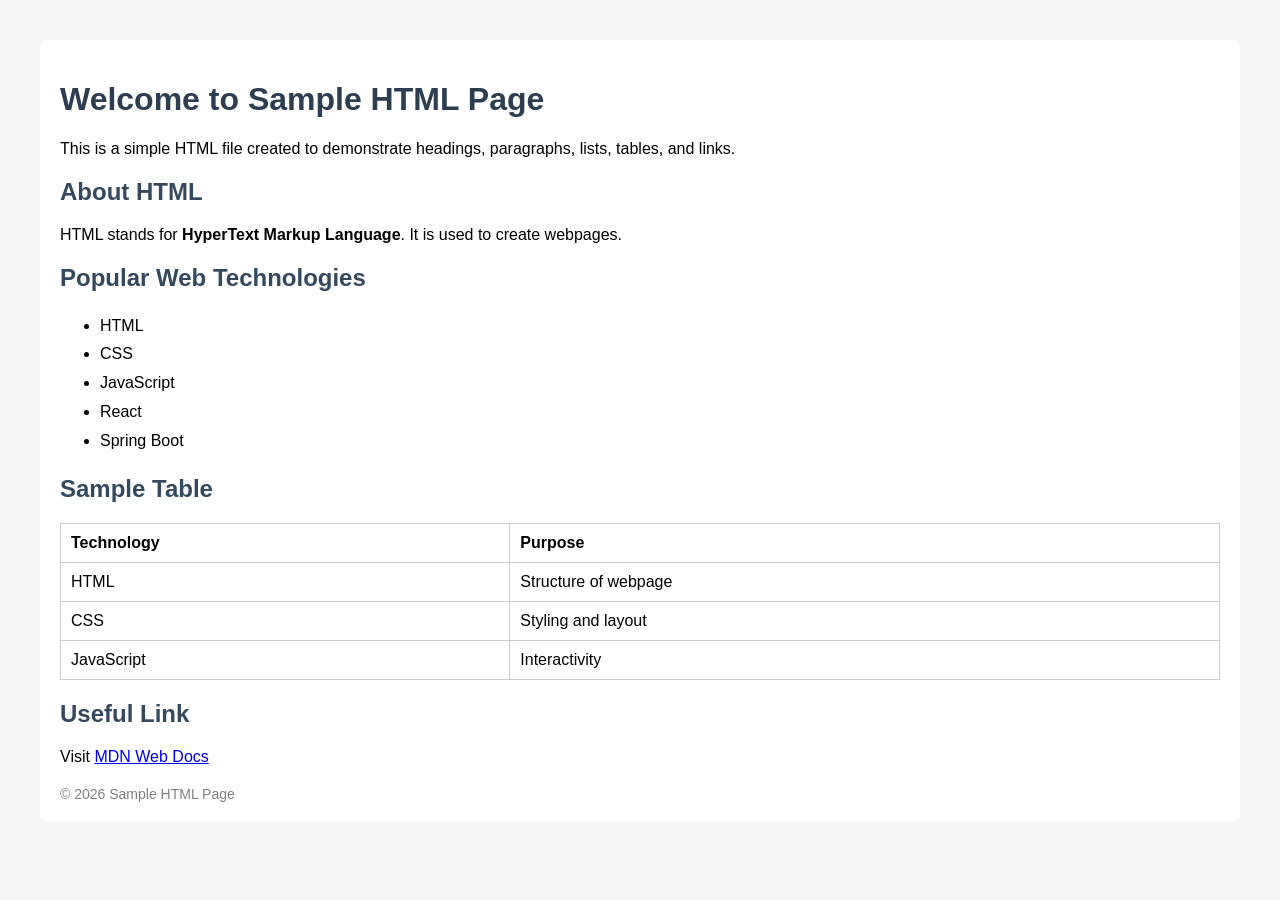
==== sample.html @ 14cefb99 "sample production project -- 1" ====
<!DOCTYPE html>
<html lang="en">

<head>
<meta charset="UTF-8">
<meta name="viewport" content="width=device-width, initial-scale=1.0">

<title>Sample HTML Page</title>

<style>
body {
    font-family: Arial, sans-serif;
    margin: 40px;
    background-color: #f4f4f4;
}

h1 {
    color: #2c3e50;
}

h2 {
    color: #34495e;
}

.container {
    background: white;
    padding: 20px;
    border-radius: 8px;
}

ul {
    line-height: 1.8;
}

table {
    border-collapse: collapse;
    width: 100%;
    margin-top: 15px;
}

table, th, td {
    border: 1px solid #ccc;
}

th, td {
    padding: 10px;
    text-align: left;
}

footer {
    margin-top: 20px;
    font-size: 14px;
    color: gray;
}
</style>

</head>

<body>

<div class="container">

<h1>Welcome to Sample HTML Page</h1>

<p>
This is a simple HTML file created to demonstrate headings, paragraphs, lists, tables, and links.
</p>

<h2>About HTML</h2>
<p>
HTML stands for <b>HyperText Markup Language</b>. It is used to create webpages.
</p>

<h2>Popular Web Technologies</h2>

<ul>
<li>HTML</li>
<li>CSS</li>
<li>JavaScript</li>
<li>React</li>
<li>Spring Boot</li>
</ul>

<h2>Sample Table</h2>

<table>
<tr>
<th>Technology</th>
<th>Purpose</th>
</tr>

<tr>
<td>HTML</td>
<td>Structure of webpage</td>
</tr>

<tr>
<td>CSS</td>
<td>Styling and layout</td>
</tr>

<tr>
<td>JavaScript</td>
<td>Interactivity</td>
</tr>
</table>

<h2>Useful Link</h2>

<p>
Visit <a href="https://developer.mozilla.org">MDN Web Docs</a>
</p>

<footer>
© 2026 Sample HTML Page
</footer>

</div>

</body>
</html>
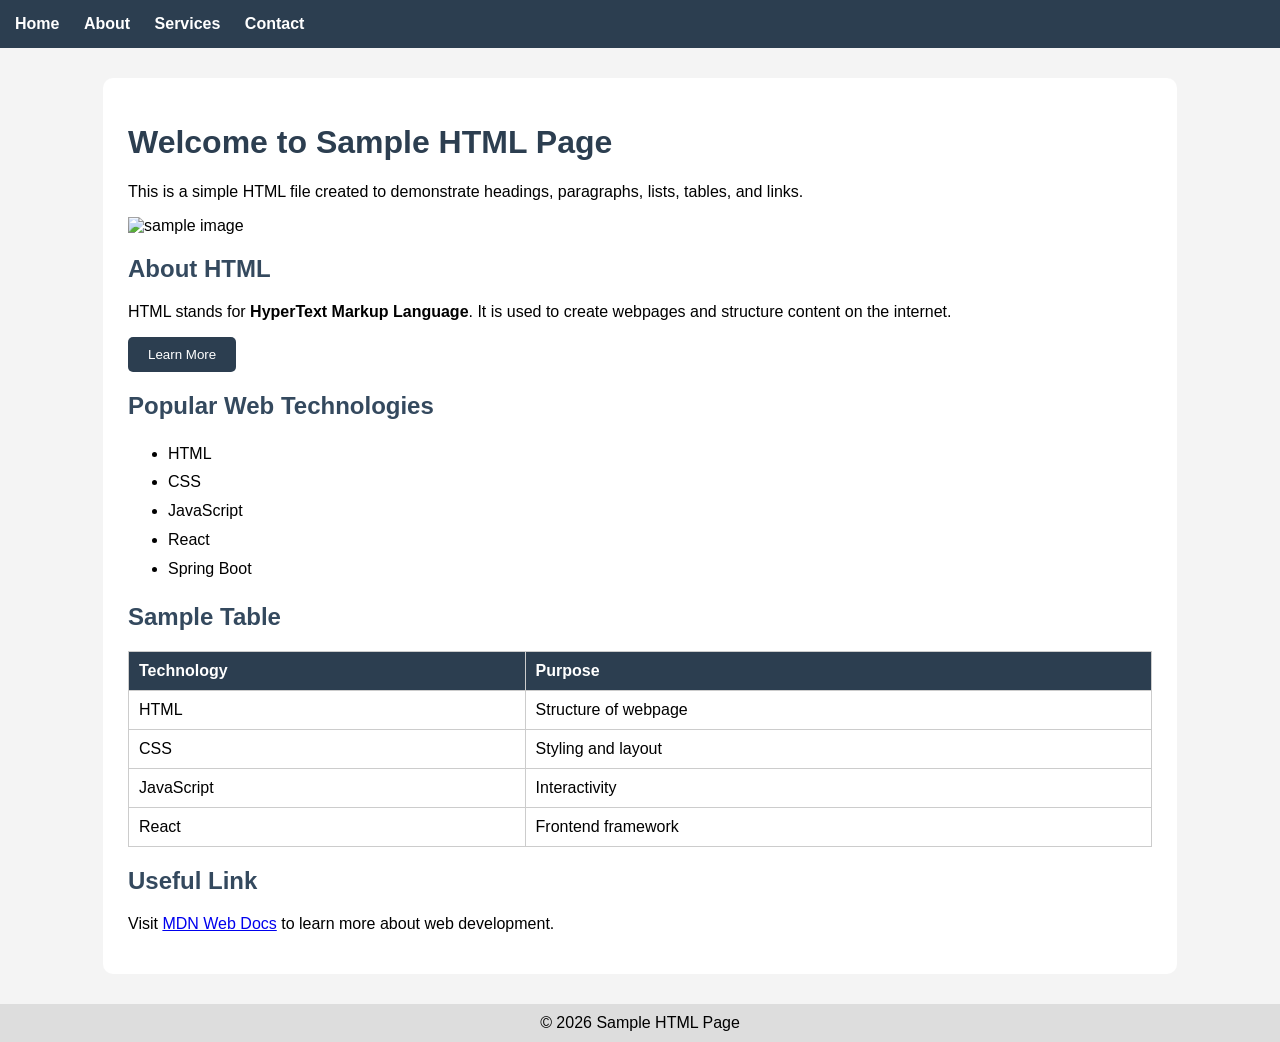
==== commit 87765560: "sample prod --2" ====
--- a/sample.html
+++ b/sample.html
@@ -8,55 +8,116 @@
 <title>Sample HTML Page</title>
 
 <style>
+
 body {
     font-family: Arial, sans-serif;
-    margin: 40px;
+    margin: 0;
     background-color: #f4f4f4;
 }
 
-h1 {
-    color: #2c3e50;
+/* Navbar */
+.navbar{
+    background:#2c3e50;
+    padding:15px;
+    color:white;
 }
 
-h2 {
-    color: #34495e;
+.navbar a{
+    color:white;
+    margin-right:20px;
+    text-decoration:none;
+    font-weight:bold;
 }
 
-.container {
-    background: white;
-    padding: 20px;
-    border-radius: 8px;
+.navbar a:hover{
+    text-decoration:underline;
 }
 
-ul {
-    line-height: 1.8;
+/* Main container */
+
+.container{
+    width:80%;
+    margin:auto;
+    margin-top:30px;
+    background:white;
+    padding:25px;
+    border-radius:10px;
 }
 
-table {
-    border-collapse: collapse;
-    width: 100%;
-    margin-top: 15px;
+/* Headings */
+
+h1{
+    color:#2c3e50;
 }
 
-table, th, td {
-    border: 1px solid #ccc;
+h2{
+    color:#34495e;
 }
 
-th, td {
-    padding: 10px;
-    text-align: left;
+/* List */
+
+ul{
+    line-height:1.8;
 }
 
-footer {
-    margin-top: 20px;
-    font-size: 14px;
-    color: gray;
+/* Table */
+
+table{
+    border-collapse:collapse;
+    width:100%;
+    margin-top:15px;
 }
+
+th{
+    background:#2c3e50;
+    color:white;
+}
+
+table,th,td{
+    border:1px solid #ccc;
+}
+
+th,td{
+    padding:10px;
+    text-align:left;
+}
+
+/* Button */
+
+button{
+    background:#2c3e50;
+    color:white;
+    padding:10px 20px;
+    border:none;
+    border-radius:5px;
+    cursor:pointer;
+}
+
+button:hover{
+    background:#1a252f;
+}
+
+/* Footer */
+
+footer{
+    text-align:center;
+    margin-top:30px;
+    padding:10px;
+    background:#ddd;
+}
+
 </style>
 
 </head>
 
 <body>
+
+<div class="navbar">
+<a href="#">Home</a>
+<a href="#">About</a>
+<a href="#">Services</a>
+<a href="#">Contact</a>
+</div>
 
 <div class="container">
 
@@ -66,10 +127,15 @@
 This is a simple HTML file created to demonstrate headings, paragraphs, lists, tables, and links.
 </p>
 
+<img src="https://via.placeholder.com/600x200" alt="sample image" width="100%">
+
 <h2>About HTML</h2>
+
 <p>
-HTML stands for <b>HyperText Markup Language</b>. It is used to create webpages.
+HTML stands for <b>HyperText Markup Language</b>. It is used to create webpages and structure content on the internet.
 </p>
+
+<button>Learn More</button>
 
 <h2>Popular Web Technologies</h2>
 
@@ -84,6 +150,7 @@
 <h2>Sample Table</h2>
 
 <table>
+
 <tr>
 <th>Technology</th>
 <th>Purpose</th>
@@ -103,19 +170,25 @@
 <td>JavaScript</td>
 <td>Interactivity</td>
 </tr>
+
+<tr>
+<td>React</td>
+<td>Frontend framework</td>
+</tr>
+
 </table>
 
 <h2>Useful Link</h2>
 
 <p>
-Visit <a href="https://developer.mozilla.org">MDN Web Docs</a>
+Visit <a href="https://developer.mozilla.org" target="_blank">MDN Web Docs</a> to learn more about web development.
 </p>
+
+</div>
 
 <footer>
 © 2026 Sample HTML Page
 </footer>
 
-</div>
-
 </body>
 </html>
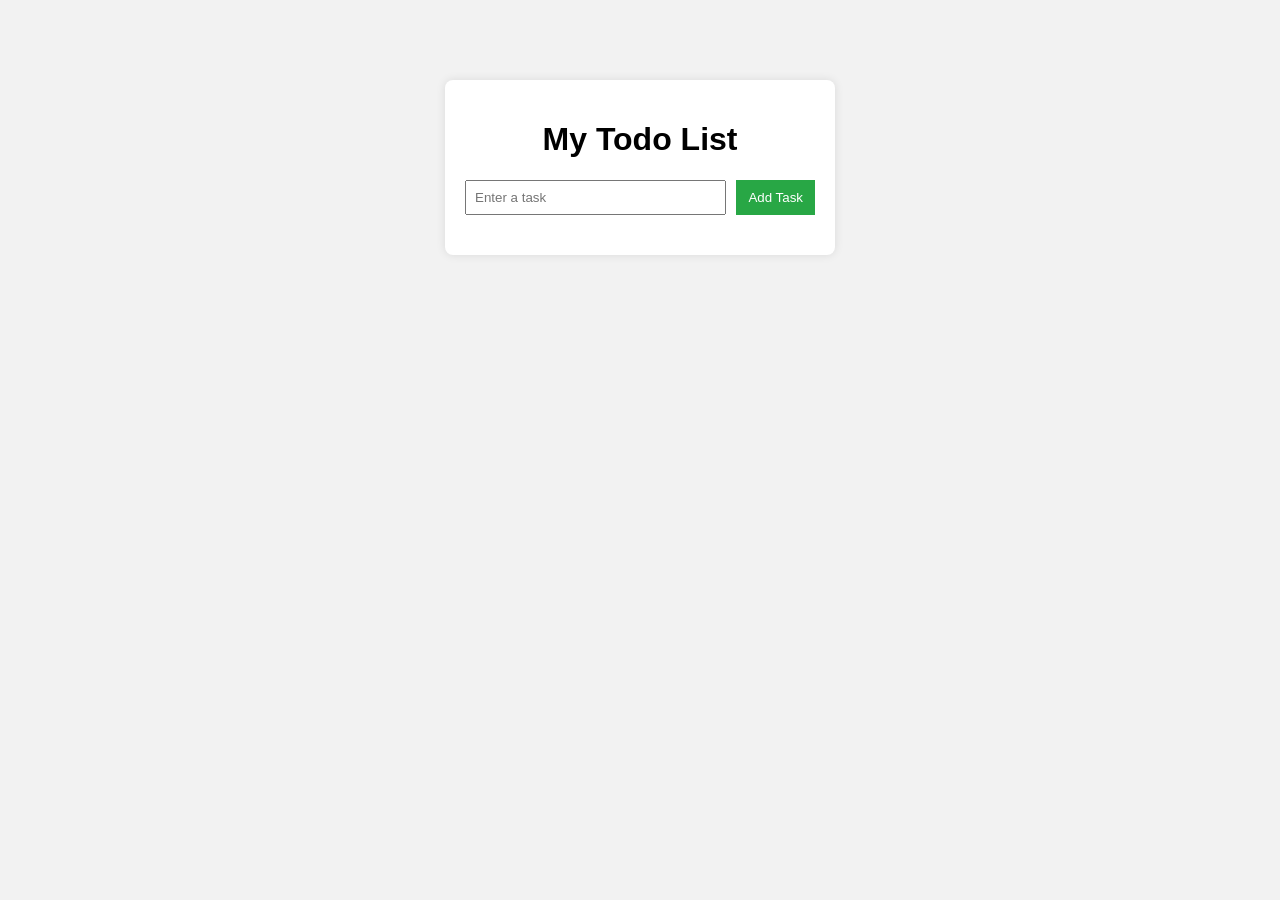
==== commit 7c7b7eee: "todo" ====
--- a/sample.html
+++ b/sample.html
@@ -1,194 +1,28 @@
 <!DOCTYPE html>
 <html lang="en">
+<head>
+    <meta charset="UTF-8">
+    <meta name="viewport" content="width=device-width, initial-scale=1.0">
+    <title>Todo App</title>
 
-<head>
-<meta charset="UTF-8">
-<meta name="viewport" content="width=device-width, initial-scale=1.0">
-
-<title>Sample HTML Page</title>
-
-<style>
-
-body {
-    font-family: Arial, sans-serif;
-    margin: 0;
-    background-color: #f4f4f4;
-}
-
-/* Navbar */
-.navbar{
-    background:#2c3e50;
-    padding:15px;
-    color:white;
-}
-
-.navbar a{
-    color:white;
-    margin-right:20px;
-    text-decoration:none;
-    font-weight:bold;
-}
-
-.navbar a:hover{
-    text-decoration:underline;
-}
-
-/* Main container */
-
-.container{
-    width:80%;
-    margin:auto;
-    margin-top:30px;
-    background:white;
-    padding:25px;
-    border-radius:10px;
-}
-
-/* Headings */
-
-h1{
-    color:#2c3e50;
-}
-
-h2{
-    color:#34495e;
-}
-
-/* List */
-
-ul{
-    line-height:1.8;
-}
-
-/* Table */
-
-table{
-    border-collapse:collapse;
-    width:100%;
-    margin-top:15px;
-}
-
-th{
-    background:#2c3e50;
-    color:white;
-}
-
-table,th,td{
-    border:1px solid #ccc;
-}
-
-th,td{
-    padding:10px;
-    text-align:left;
-}
-
-/* Button */
-
-button{
-    background:#2c3e50;
-    color:white;
-    padding:10px 20px;
-    border:none;
-    border-radius:5px;
-    cursor:pointer;
-}
-
-button:hover{
-    background:#1a252f;
-}
-
-/* Footer */
-
-footer{
-    text-align:center;
-    margin-top:30px;
-    padding:10px;
-    background:#ddd;
-}
-
-</style>
-
+    <link rel="stylesheet" href="style.css">
 </head>
 
 <body>
 
-<div class="navbar">
-<a href="#">Home</a>
-<a href="#">About</a>
-<a href="#">Services</a>
-<a href="#">Contact</a>
-</div>
+    <div class="container">
 
-<div class="container">
+        <h1>My Todo List</h1>
 
-<h1>Welcome to Sample HTML Page</h1>
+        <div class="input-section">
+            <input type="text" id="taskInput" placeholder="Enter a task">
+            <button id="addTaskBtn">Add Task</button>
+        </div>
 
-<p>
-This is a simple HTML file created to demonstrate headings, paragraphs, lists, tables, and links.
-</p>
+        <ul id="taskList"></ul>
 
-<img src="https://via.placeholder.com/600x200" alt="sample image" width="100%">
+    </div>
 
-<h2>About HTML</h2>
-
-<p>
-HTML stands for <b>HyperText Markup Language</b>. It is used to create webpages and structure content on the internet.
-</p>
-
-<button>Learn More</button>
-
-<h2>Popular Web Technologies</h2>
-
-<ul>
-<li>HTML</li>
-<li>CSS</li>
-<li>JavaScript</li>
-<li>React</li>
-<li>Spring Boot</li>
-</ul>
-
-<h2>Sample Table</h2>
-
-<table>
-
-<tr>
-<th>Technology</th>
-<th>Purpose</th>
-</tr>
-
-<tr>
-<td>HTML</td>
-<td>Structure of webpage</td>
-</tr>
-
-<tr>
-<td>CSS</td>
-<td>Styling and layout</td>
-</tr>
-
-<tr>
-<td>JavaScript</td>
-<td>Interactivity</td>
-</tr>
-
-<tr>
-<td>React</td>
-<td>Frontend framework</td>
-</tr>
-
-</table>
-
-<h2>Useful Link</h2>
-
-<p>
-Visit <a href="https://developer.mozilla.org" target="_blank">MDN Web Docs</a> to learn more about web development.
-</p>
-
-</div>
-
-<footer>
-© 2026 Sample HTML Page
-</footer>
-
+<script src="script.js"></script>
 </body>
 </html>
--- a/style.css
+++ b/style.css
@@ -0,0 +1,69 @@
+body {
+    font-family: Arial, sans-serif;
+    background-color: #f2f2f2;
+    display: flex;
+    justify-content: center;
+    margin-top: 80px;
+}
+
+.container {
+    background: white;
+    padding: 20px;
+    width: 350px;
+    border-radius: 8px;
+    box-shadow: 0 0 10px rgba(0,0,0,0.1);
+}
+
+h1 {
+    text-align: center;
+}
+
+.input-section {
+    display: flex;
+    gap: 10px;
+}
+
+input {
+    flex: 1;
+    padding: 8px;
+}
+
+button {
+    padding: 8px 12px;
+    background: #28a745;
+    color: white;
+    border: none;
+    cursor: pointer;
+}
+
+button:hover {
+    background: #218838;
+}
+
+ul {
+    list-style: none;
+    padding: 0;
+    margin-top: 20px;
+}
+
+li {
+    background: #eee;
+    padding: 10px;
+    margin-bottom: 8px;
+    display: flex;
+    justify-content: space-between;
+    align-items: center;
+}
+
+.completed {
+    text-decoration: line-through;
+    color: gray;
+}
+
+.deleteBtn {
+    background: red;
+    color: white;
+    border: none;
+    padding: 5px 8px;
+    cursor: pointer;
+}
